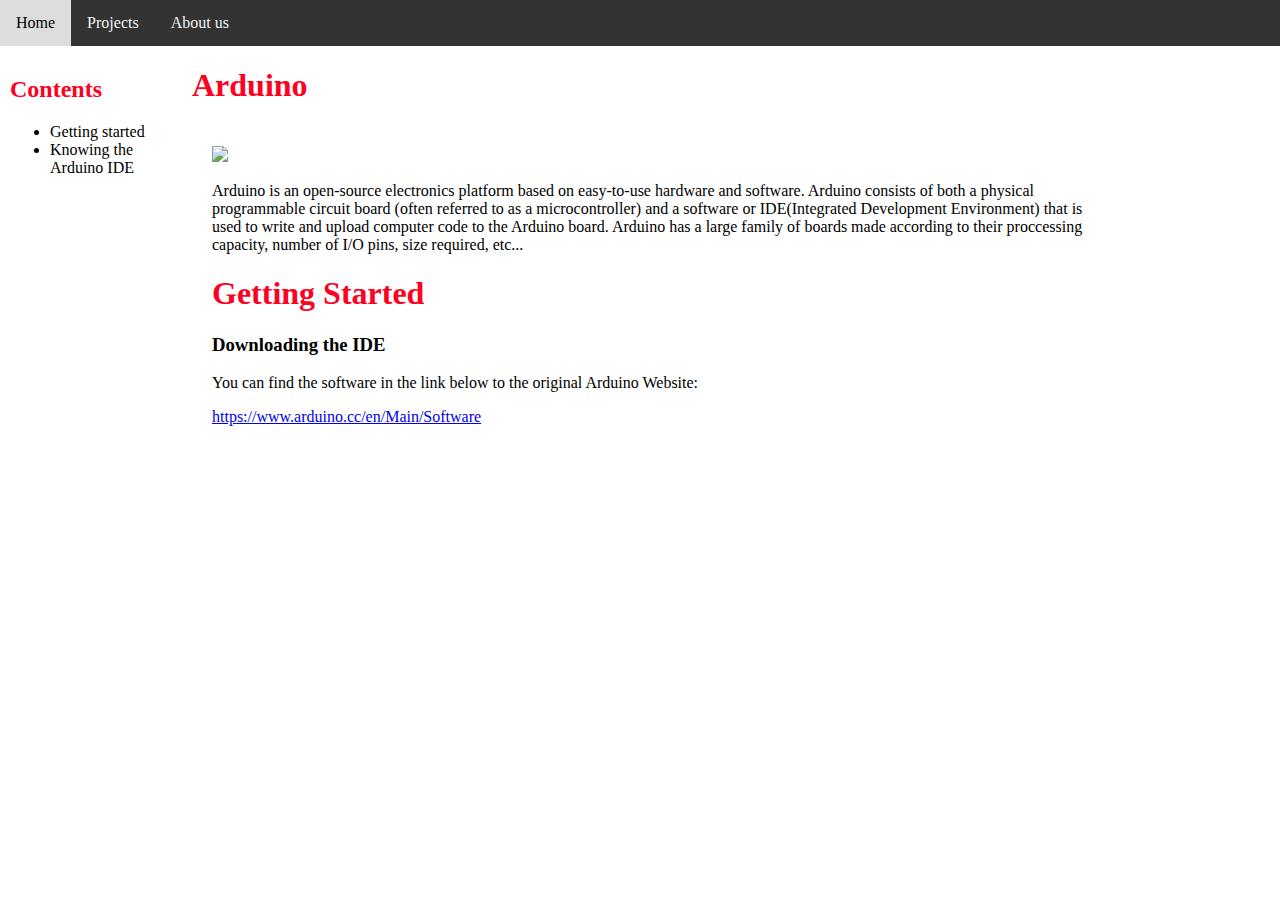
==== Arduino.html @ 898ddb27 "Update Arduino.html" ====
<!DOCTYPE html>
<html>
  <head>
    <link rel="stylesheet" href="Techizard.css">
	<title>Starting with Arduino</title>
    <meta charset="utf-8">
<meta name="viewport" content="width=device-width, initial-scale=1">
  </head>
  <body>
  <div class="topnav">
  <a href="index.html">Home</a>
  <a href="#">Projects</a>
  <a href="#">About us</a>
</div>
    <div class="column side">
    <h2>Contents</h2>
    <ul>
	    <li>Getting started
	    <li>Knowing the Arduino IDE
	    </ul>
  </div>
<h1>Arduino</h1>
    <div class="column middle">
  <div class="column middle">
    <img src="Arduino_Logo.jpg" height = "200px"/>
  <p>Arduino is an open-source electronics platform based on easy-to-use hardware and software.
  Arduino consists of both a physical programmable circuit board (often referred to as a microcontroller) and a software 
  or IDE(Integrated Development Environment) that is used to write and upload computer code to the Arduino board.
  Arduino has a large family of boards made according to their proccessing capacity, number of I/O pins, size required, etc...
<h1>Getting Started</h1>
<h3>Downloading the IDE</h3>
  <p>You can find the software in the link below to the original Arduino Website:</p>
  <a href = "https://www.arduino.cc/en/Main/Software">https://www.arduino.cc/en/Main/Software</a>
    </div>

    </div>
  </body>
</html>
---- Techizard.css ----
#title{
	background-color:#9e9191;
}
#main {
	width:98%;
	min-height:650px`;
	margin:auto;
	padding:10px;
	border:3px solid black;
}
.tt{
	font-size:185px;
	color:white;
}
.tab {
  overflow: hidden;
  border: 2px solid white;
  background-color: #f1f1f1;
  font-color:#ff0022;
}
h1,h2
	{
		color: #ff0022;
	}
/* Style the buttons that are used to open the tab content */
.tab button {
  background-color: #9e9191;
  float: left;
  border: 2px solid white collapse;
  outline: none;
  cursor: pointer;
  padding: 14px 16px;
  transition: 0.3s;
}

/* Change background color of buttons on hover */
.tab button:hover {
  background-color: #ddd;
}

/* Create an active/current tablink class */
.tab button.active {
  background-color: #ddd;
}

/* Style the tab content */
.tabcontent {
  display: none;
  padding: 6px 12px;
  border: 2px solid #00ffaa;
  border-top: none;
   -webkit-animation: fadeEffect 1s;
  animation: fadeEffect 1s;
}
/* Fade in tabs */
@-webkit-keyframes fadeEffect {
  from {opacity: 0;}
  to {opacity: 1;}
}

@keyframes fadeEffect {
  from {opacity: 0;}
  to {opacity: 1;}
}
p::selection
{
	color:red;
	background-color : yellow ;
}
* {
  box-sizing: border-box;
}

body {
  margin: 0;
}
/* Style the top navigation bar */
.topnav {
  overflow: hidden;
  background-color: #333;
  width:100%;
}

/* Style the topnav links */
.topnav a {
  float: left;
  display: block;
  color: #f2f2f2;
  text-align: center;
  padding: 14px 16px;
  text-decoration: none;
}

/* Change color on hover */
.topnav a:hover {
  background-color: #ddd;
  color: black;
}

/* Create three unequal columns that floats next to each other */
.column {
  float: left;
  padding: 10px;
}

/* Left and right column */
.column.side {
  width: 15%;
}

/* Middle column */
.column.middle {
  width: 85%;
}

/* Clear floats after the columns */
.row:after {
  content: "";
  display: table;
  clear: both;
}

/* Responsive layout - makes the three columns stack on top of each other instead of next to each other */
@media screen and (max-width: 600px) {
  .column.side, .column.middle {
    width: 100%;
  }
}
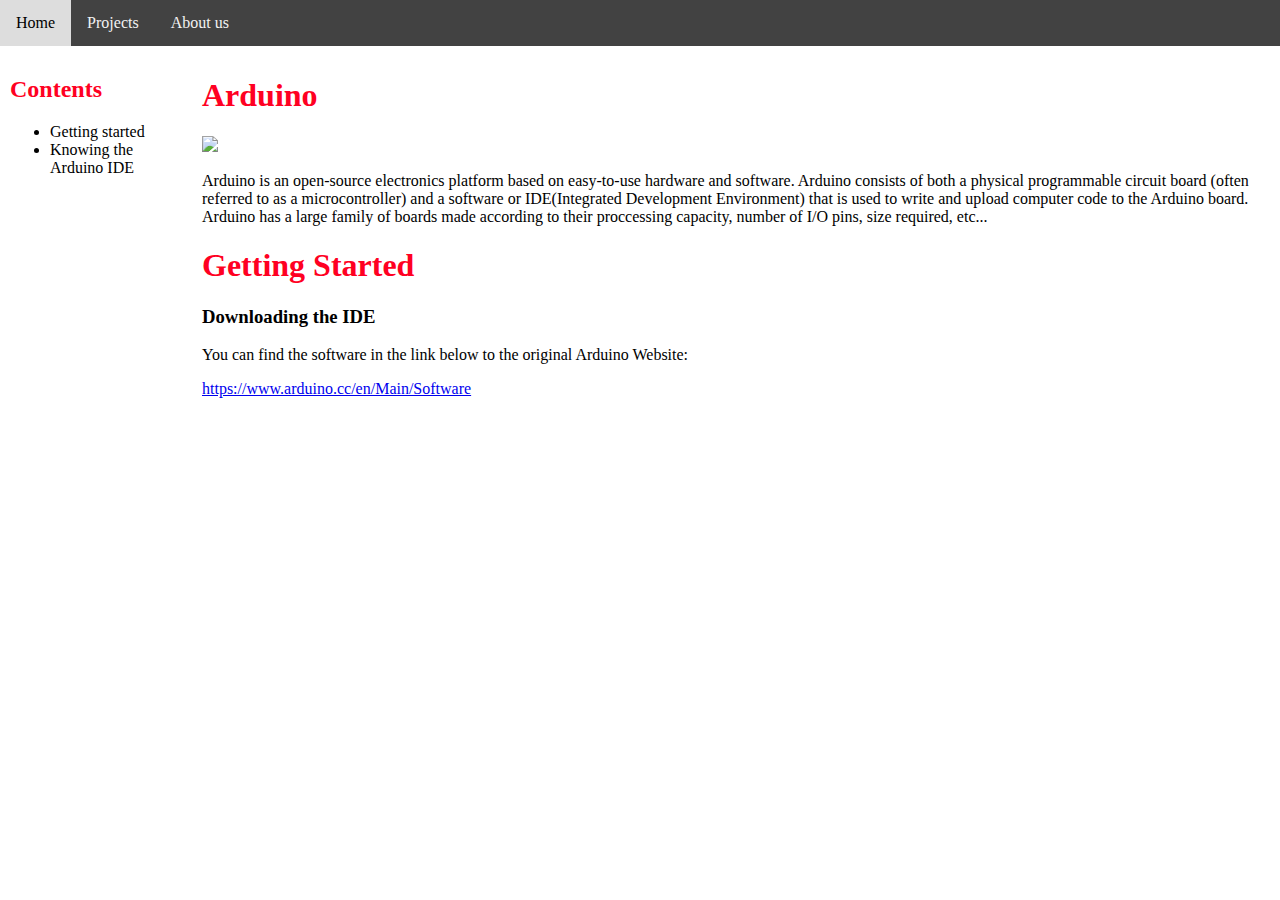
==== commit e7eccb29: "Eddited Developers Space" ====
--- a/Arduino.html
+++ b/Arduino.html
@@ -1,7 +1,7 @@
 <!DOCTYPE html>
 <html>
   <head>
-    <link rel="stylesheet" href="Techizard.css">
+    <link rel="stylesheet" href="developersspace.css">
 	<title>Starting with Arduino</title>
     <meta charset="utf-8">
 <meta name="viewport" content="width=device-width, initial-scale=1">
@@ -19,9 +19,8 @@
 	    <li>Knowing the Arduino IDE
 	    </ul>
   </div>
-<h1>Arduino</h1>
-    <div class="column middle">
   <div class="column middle">
+  <h1>Arduino</h1>
     <img src="Arduino_Logo.jpg" height = "200px"/>
   <p>Arduino is an open-source electronics platform based on easy-to-use hardware and software.
   Arduino consists of both a physical programmable circuit board (often referred to as a microcontroller) and a software 
@@ -33,6 +32,5 @@
   <a href = "https://www.arduino.cc/en/Main/Software">https://www.arduino.cc/en/Main/Software</a>
     </div>
 
-    </div>
   </body>
 </html>
--- a/developersspace.css
+++ b/developersspace.css
@@ -0,0 +1,133 @@
+#title{
+	background-color:#424242;
+}
+#main {
+	width:98%;
+	min-height:650px`;
+	margin:auto;
+	padding:10px;
+	border:3px solid black;
+}
+.tt{
+	font-size:150px;
+	color:red;
+}
+.tab {
+  overflow: hidden;
+  border: 2px solid white;
+  background-color: #424242;
+  color:red;
+}
+h1,h2
+	{
+		color: #ff0022;
+	}
+/* Style the buttons that are used to open the tab content */
+.tab button {
+  background-color: #424242;
+  float: left;
+  border: 2px solid white collapse;
+  outline: none;
+  cursor: pointer;
+  padding: 14px 16px;
+  transition: 0.3s;
+  color:red;
+  font-size:15px;
+  font-style:bold;
+}
+
+/* Change background color of buttons on hover */
+.tab button:hover {
+  background-color: red;
+  color:black;
+}
+
+/* Create an active/current tablink class */
+.tab button.active {
+  background-color: red;
+    color:black;
+}
+
+/* Style the tab content */
+.tabcontent {
+  display: none;
+  padding: 6px 12px;
+  border: 2px solid #00ffaa;
+  border-top: none;
+   -webkit-animation: fadeEffect 1s;
+  animation: fadeEffect 1s;
+}
+/* Fade in tabs */
+@-webkit-keyframes fadeEffect {
+  from {opacity: 0;}
+  to {opacity: 1;}
+}
+
+@keyframes fadeEffect {
+  from {opacity: 0;}
+  to {opacity: 1;}
+}
+p::selection
+{
+	color:red;
+	background-color : yellow ;
+}
+* {
+  box-sizing: border-box;
+}
+
+body {
+  margin: 0;
+}
+/* Style the top navigation bar */
+.topnav {
+  overflow: hidden;
+  background-color: #424242;
+  width:100%;
+}
+
+/* Style the topnav links */
+.topnav a {
+  float: left;
+  display: block;
+  color: #f2f2f2;
+  text-align: center;
+  padding: 14px 16px;
+  text-decoration: none;
+}
+
+/* Change color on hover */
+.topnav a:hover {
+  background-color: #ddd;
+  color: black;
+}
+
+/* Create three unequal columns that floats next to each other */
+.column {
+  float: left;
+  padding: 10px;
+}
+
+/* Left and right column */
+.column.side {
+  width: 15%;
+}
+
+/* Middle column */
+.column.middle {
+  width: 85%;
+}
+
+/* Clear floats after the columns */
+.row:after {
+  content: "";
+  display: table;
+  clear: both;
+}
+
+/* Responsive layout - makes the three columns stack on top of each other instead of next to each other */
+@media screen and (max-width: 600px) {
+  .column.side, .column.middle {
+    width: 100%;
+  }
+}